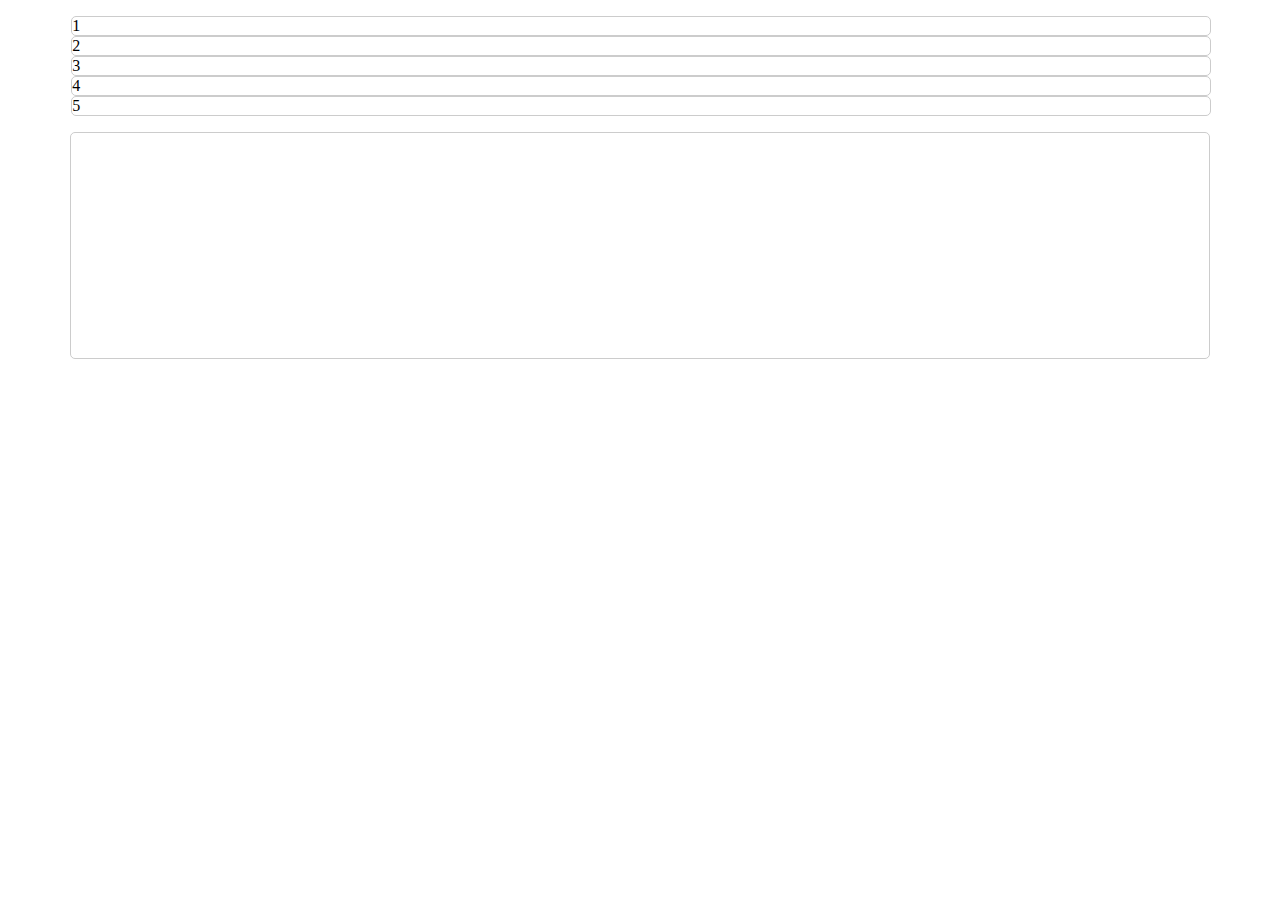
==== drag-drop/index.html @ 4b1c944c "drag & drop study started." ====
<!DOCTYPE html>
<html lang="en">
<head>
  <meta charset="UTF-8">
  <meta http-equiv="X-UA-Compatible" content="IE=edge">
  <meta name="viewport" content="width=device-width, initial-scale=1.0">
  
  <link href="https://cdn.jsdelivr.net/npm/bootstrap@5.3.0-alpha1/dist/css/bootstrap.min.css" rel="stylesheet" integrity="sha384-GLhlTQ8iRABdZLl6O3oVMWSktQOp6b7In1Zl3/Jr59b6EGGoI1aFkw7cmDA6j6gD" crossorigin="anonymous">
  <link rel="stylesheet" href="./styles.css">

  <title>Drag & Drop</title>
</head>
<body>
  <div class="spots-container">
    <div class="item p-4 mb-2" id="item-1" draggable="true">
      <span>1</span>
    </div>
    <div class="item p-4 mb-2" id="item-2" draggable="true">
      <span>2</span>
    </div>
    <div class="item p-4 mb-2" id="item-3" draggable="true">
      <span>3</span>
    </div>
    <div class="item p-4 mb-2" id="item-4" draggable="true">
      <span>4</span>
    </div>
    <div class="item p-4 mb-2" id="item-5" draggable="true">
      <span>5</span>
    </div>
  </div>

  <div class="drop-zone" id="drop-zone"></div>
  
  <script src="./index.js"></script>
</body>
</html>
---- drag-drop/styles.css ----
.spots-container {
  display: flex;
  flex-direction: column;
  width: 90%;
  margin: 1em auto;
}

.item, .drop-zone {
  border: 1px solid #ccc;
  border-radius: 5px;
}

.item {
  width: 100%;
}

.drop-zone {
  width: 90%;
  margin: 0 auto;
  height: 25vh;
}
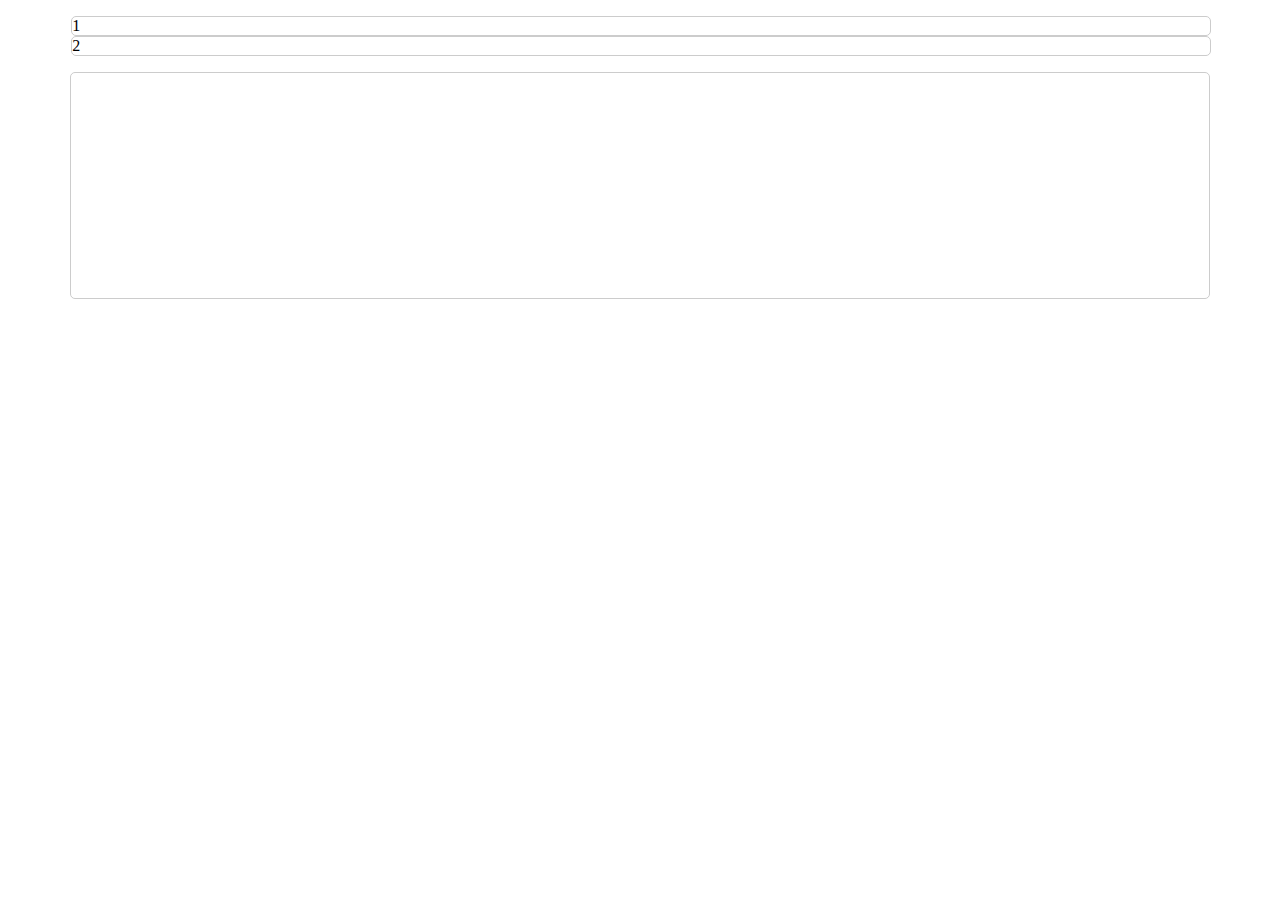
==== commit 265e41aa: "Drag nd drop implemented." ====
--- a/drag-drop/index.html
+++ b/drag-drop/index.html
@@ -18,15 +18,6 @@
     <div class="item p-4 mb-2" id="item-2" draggable="true">
       <span>2</span>
     </div>
-    <div class="item p-4 mb-2" id="item-3" draggable="true">
-      <span>3</span>
-    </div>
-    <div class="item p-4 mb-2" id="item-4" draggable="true">
-      <span>4</span>
-    </div>
-    <div class="item p-4 mb-2" id="item-5" draggable="true">
-      <span>5</span>
-    </div>
   </div>
 
   <div class="drop-zone" id="drop-zone"></div>
--- a/drag-drop/styles.css
+++ b/drag-drop/styles.css
@@ -17,5 +17,6 @@
 .drop-zone {
   width: 90%;
   margin: 0 auto;
-  height: 25vh;
+  height: auto;
+  min-height: 25vh;
 }